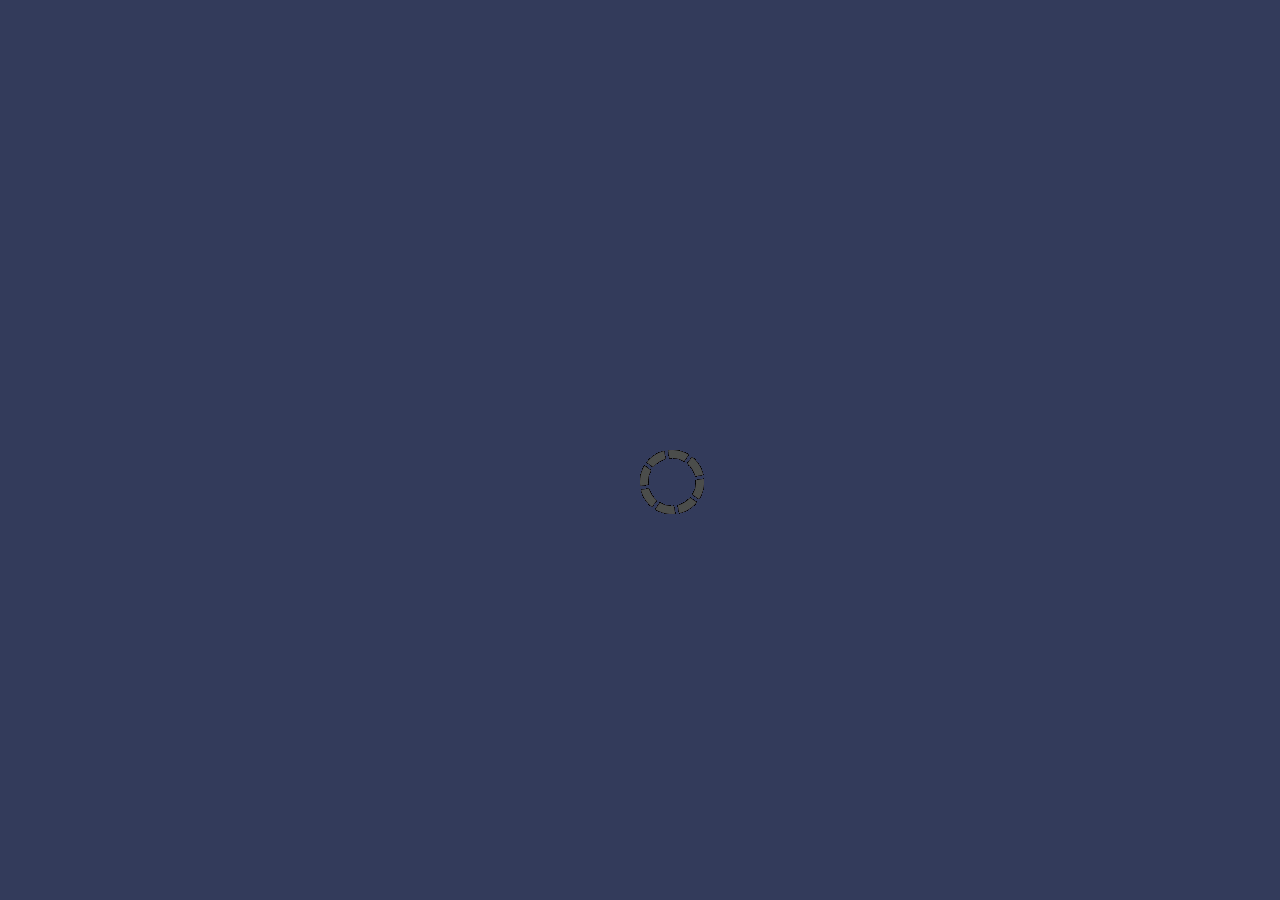
==== src/main/resources/static/index.html @ dde229eb "Move static files to resources" ====
<!doctype html>
<html lang="en">
	<head>
		<title></title>
		<meta charset="utf-8">
		<link rel="stylesheet" href="css/style.css">
	</head>
	<body>
		<script data-main="js/app.js" src="js/lib/require.js"></script>
	</body>
</html>
---- src/main/resources/static/css/style.css ----
.cell div {
    width:14px;
    max-width:14px;
    height:14px;
    max-height:14px;
}

html {
    height: 100%;
    overflow: hidden;
}

body {
    min-height: 100%;
    margin: 0;
    padding: 0;
}

#infopanel {
    position: absolute;
    z-index: 100;
    top: 10px; left: 10px;
    background-color: rgb(0, 10, 50);
    border-radius: 10px;
    padding: 5px;
    border: 2px solid rgb(0, 40, 20);
}
#infotext, #infopanel form label {color: wheat; font-family: "Courier New";}
#infotext, #infopanel #controlpanel {
    border: 1px solid wheat;
    margin: 5px;
    padding: 5px 10px;
}
#infopanel form label {
    text-align: left;
    width: 70px;
    margin: 5px;
}
/* Excluding radio */
#infopanel form label.label-left {
    float:left;
}
#infopanel form input[type="radio"] {
    float: left;
    margin-right: 10px;
}
#infopanel form input[type="number"] {
    border: 1px solid wheat;
    margin: 5px;
    color: wheat;
    font-family: "Courier New";
    background-color: rgb(0, 10, 50);
    padding: 3px;
}
#infopanel form input[type="button"] {
    float: right;
    border: 1px solid wheat;
    margin: 5px;
    color: wheat;
    font-family: "Courier New";
    background-color: rgb(0, 10, 50);
    padding: 3px;
}
#infopanel form input[type="button"]:hover {
    background-color: wheat;
    color: rgb(0, 10, 50);
}

.modal {
    display: none;
    z-index: 200;
    position: absolute;
    left: 0;
    top: 0;
    width: 100%;
    height: 100%;
    overflow: hidden;
    background-color: rgba(0, 10, 50, 0.8)
}

.modal .spinner {
    position: absolute;
    left: 50%;
    top: 50%;
    width: 64px;
    height: 64px;
    background-image: url("../images/spinner.gif");
    filter: invert(1.0)
}
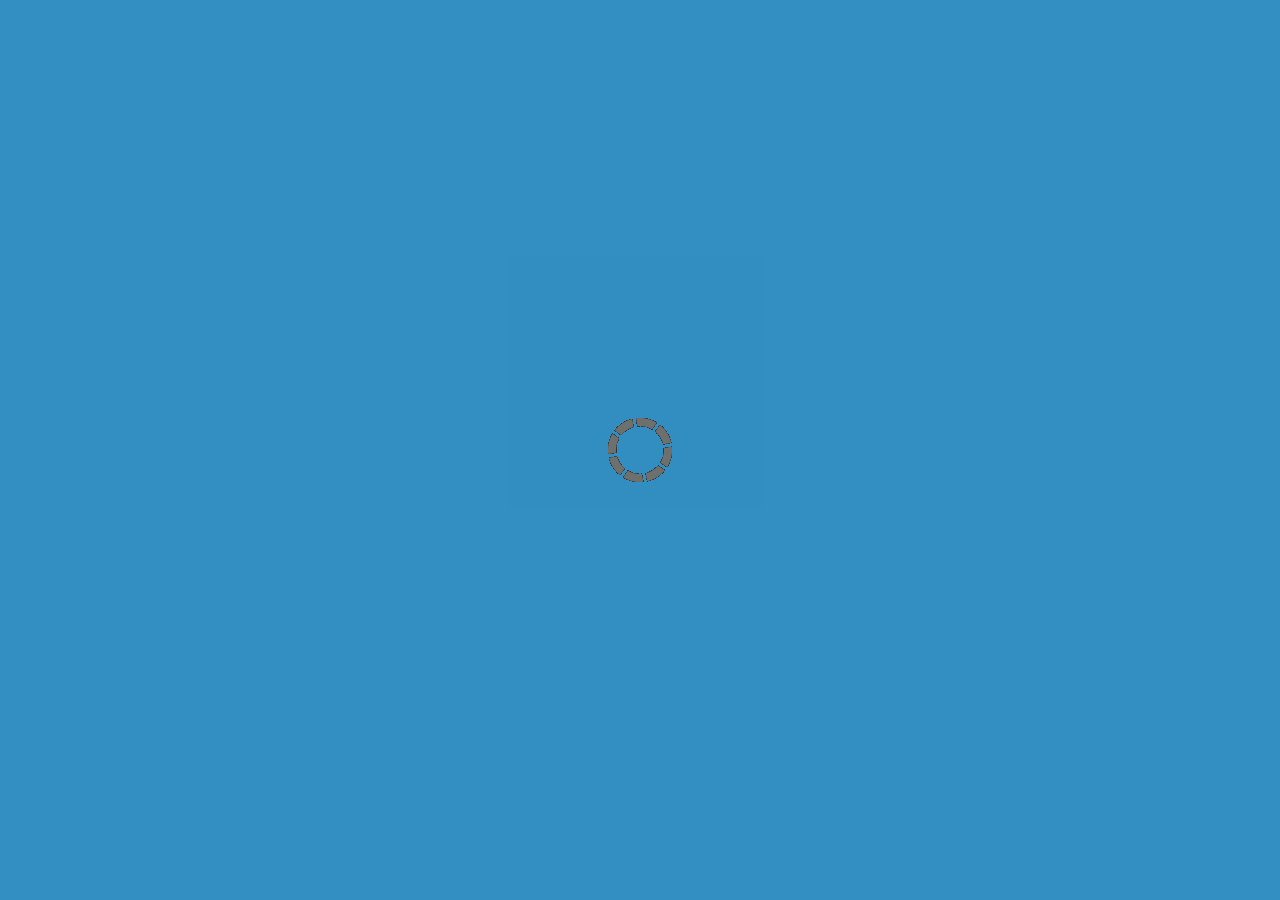
==== commit c40ea7ca: "Remove layout generation from js; move layout to html; fix spinner position; add updating ui" ====
--- a/src/main/resources/static/index.html
+++ b/src/main/resources/static/index.html
@@ -7,5 +7,46 @@
 	</head>
 	<body>
 		<script data-main="js/app.js" src="js/lib/require.js"></script>
+		<div id="modal">
+			<i class="spinner"><!-- --></i>
+		</div>
+		<div id="infopanel_container" style="display: none">
+			<div id="infopanel_position">
+				<p><!-- -->></p>
+			</div>
+			<div id="infopanel_control">
+				<form>
+					<div id="container-width">
+						<label for="ctl-width" class="label-left">Width</label>
+						<input type="number" id="ctl-width" name="width" value="100">
+					</div>
+					<div id="container-height">
+						<label for="ctl-height" class="label-left">Height</label>
+						<input type="number" id="ctl-height" name="height" value="100">
+					</div>
+					<div id="container-depth">
+						<label for="ctl-depth" class="label-left">Depth</label>
+						<input type="number" id="ctl-depth" name="depth" value="100">
+					</div>
+
+					<div id="container-submit">
+						<input type="button" id="ctl-submit" value="Apply">
+					</div>
+
+					<div id="container-gen-harmonic">
+						<label for="ctl-gen-harmonic">Harmonic</label>
+						<input type="radio" id="ctl-gen-harmonic" value="gen-harmonic" name="generator">
+					</div>
+					<div id="container-gen-json">
+						<label for="ctl-gen-json">JSON</label>
+						<input type="radio" id="ctl-gen-json" value="gen-json" name="generator">
+					</div>
+					<div id="container-gen-filtering">
+						<label for="ctl-gen-filtering">Filtering</label>
+						<input type="radio" id="ctl-gen-filtering" value="gen-filtering" checked="checked" name="generator">
+					</div>
+				</form>
+			</div>
+		</div>
 	</body>
 </html>--- a/src/main/resources/static/css/style.css
+++ b/src/main/resources/static/css/style.css
@@ -1,9 +1,6 @@
-
-.cell div {
-    width:14px;
-    max-width:14px;
-    height:14px;
-    max-height:14px;
+@font-face {
+    font-family: Ubuntu;
+    src: url("../fonts/UbuntuMono-Regular.ttf") format("truetype");
 }
 
 html {
@@ -17,57 +14,77 @@
     padding: 0;
 }
 
-#infopanel {
+#infopanel_container {
     position: absolute;
     z-index: 100;
     top: 10px; left: 10px;
-    background-color: rgb(0, 10, 50);
-    border-radius: 10px;
-    padding: 5px;
-    border: 2px solid rgb(0, 40, 20);
+    background-color: #003851;
+    border-radius: 0;
+    box-shadow: inset 5px 5px 50px 1px #0072b1;
+    border: 1px solid #fff;
+    opacity: 0.6;
+    font-family: "Ubuntu";
 }
-#infotext, #infopanel form label {color: wheat; font-family: "Courier New";}
-#infotext, #infopanel #controlpanel {
-    border: 1px solid wheat;
-    margin: 5px;
+
+#infopanel_position,
+#infopanel_container form label,
+#infopanel_control form input[type="number"],
+#infopanel_control form input[type="button"] {
+    color: #fff;
+    font-family: "Ubuntu";
+    text-shadow: 1px 1px 10px #fff;
+}
+
+#infopanel_position, #infopanel_control {
+    border: 1px solid #fff;
+    box-shadow: inset 5px 5px 50px 1px #0072b1;
+    margin: 10px;
     padding: 5px 10px;
 }
-#infopanel form label {
-    text-align: left;
+
+#infopanel_position p {
+    margin: 5px;
+}
+
+#infopanel_control form label {
     width: 70px;
     margin: 5px;
 }
+
 /* Excluding radio */
-#infopanel form label.label-left {
-    float:left;
+#infopanel_control form label.label-left {
+    display: inline-block;
 }
-#infopanel form input[type="radio"] {
+
+#infopanel_control form input[type="radio"] {
     float: left;
     margin-right: 10px;
 }
-#infopanel form input[type="number"] {
-    border: 1px solid wheat;
+
+#infopanel_control form input[type="number"] {
+    border: 1px solid #fff;
     margin: 5px;
-    color: wheat;
-    font-family: "Courier New";
-    background-color: rgb(0, 10, 50);
+    background-color: #0072B1;
     padding: 3px;
 }
-#infopanel form input[type="button"] {
-    float: right;
-    border: 1px solid wheat;
-    margin: 5px;
-    color: wheat;
-    font-family: "Courier New";
-    background-color: rgb(0, 10, 50);
-    padding: 3px;
-}
-#infopanel form input[type="button"]:hover {
-    background-color: wheat;
-    color: rgb(0, 10, 50);
+
+#container-submit {
+    text-align: right;
 }
 
-.modal {
+#infopanel_control form input[type="button"] {
+    border: 1px solid #fff;
+    margin: 5px;
+    background-color: #0072B1;
+    padding: 3px 12px;
+}
+
+#infopanel_control form input[type="button"]:hover {
+    background-color: #fff;
+    color: #0072B1;
+}
+
+#modal {
     display: none;
     z-index: 200;
     position: absolute;
@@ -76,13 +93,15 @@
     width: 100%;
     height: 100%;
     overflow: hidden;
-    background-color: rgba(0, 10, 50, 0.8)
+    background-color: #0072B1;
+    opacity: 0.8;
 }
 
-.modal .spinner {
+#modal .spinner {
     position: absolute;
     left: 50%;
     top: 50%;
+    transform: translate(-32px, -32px);
     width: 64px;
     height: 64px;
     background-image: url("../images/spinner.gif");
